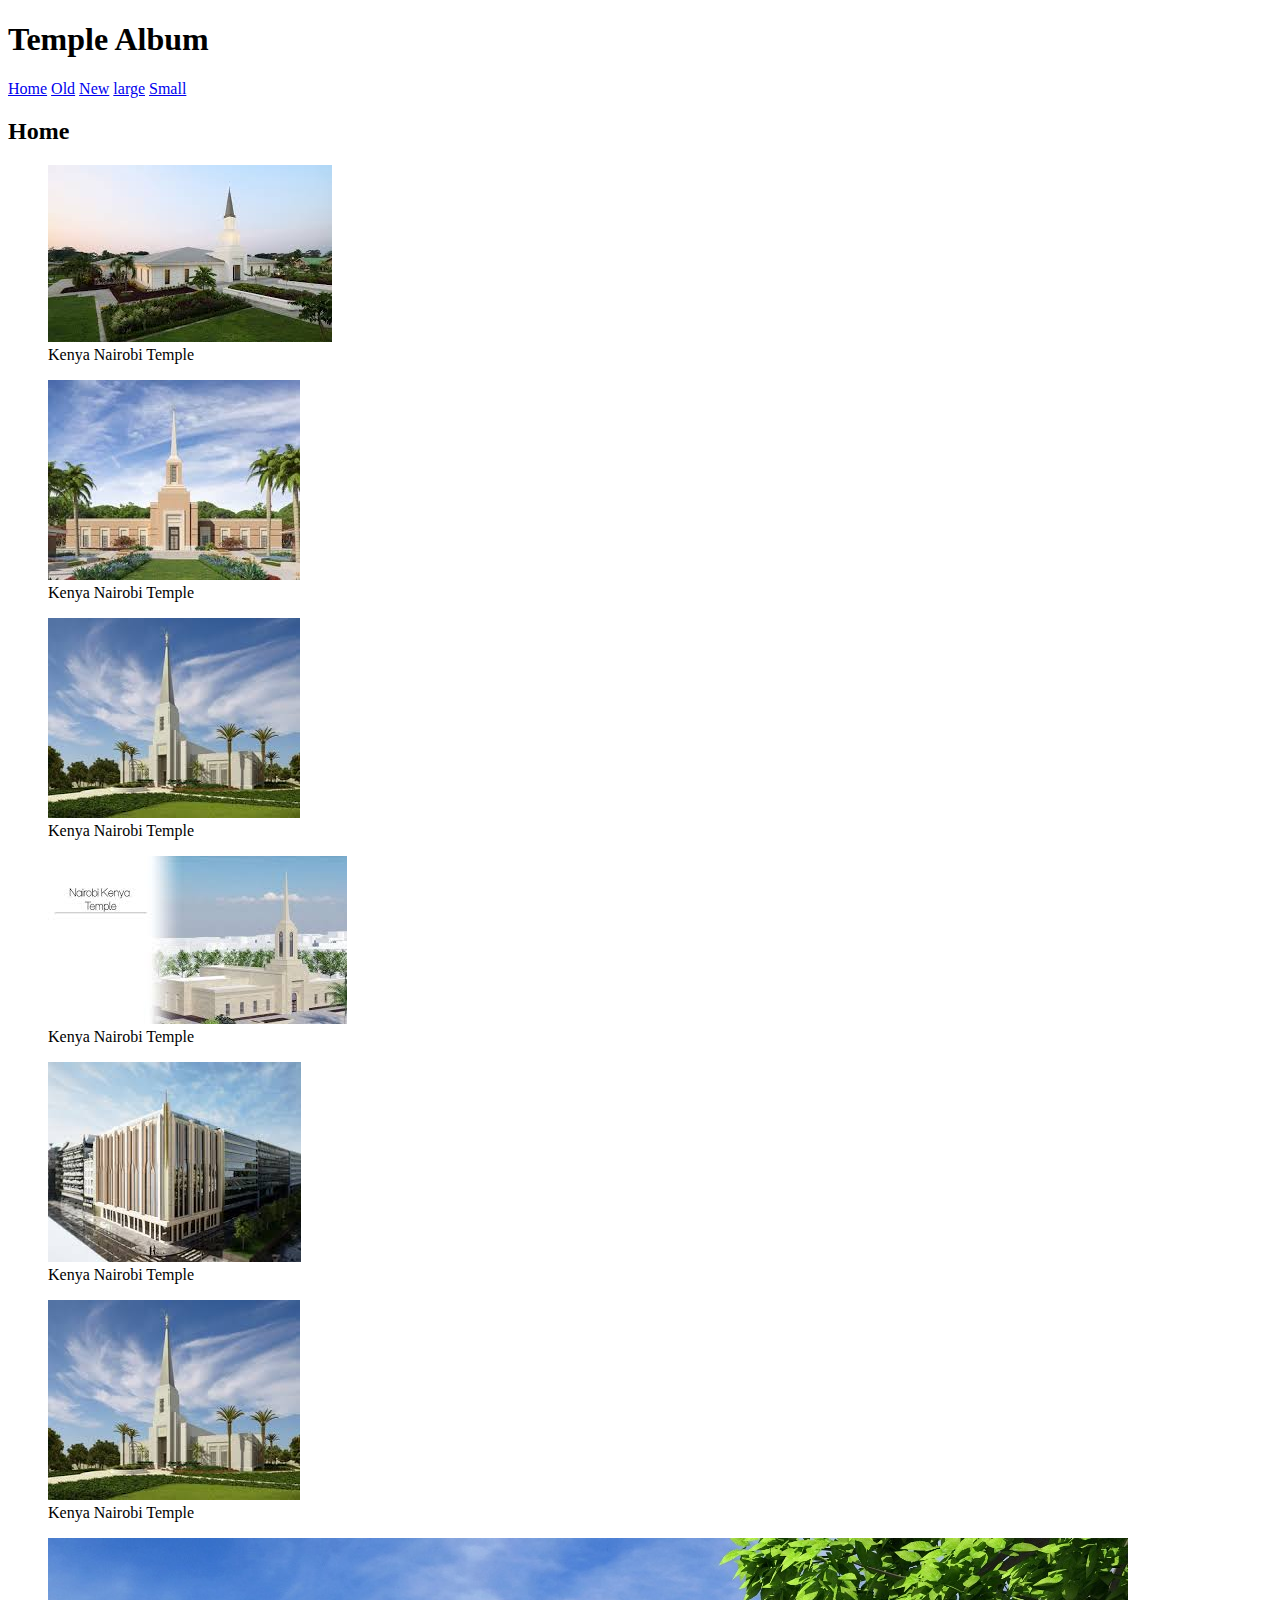
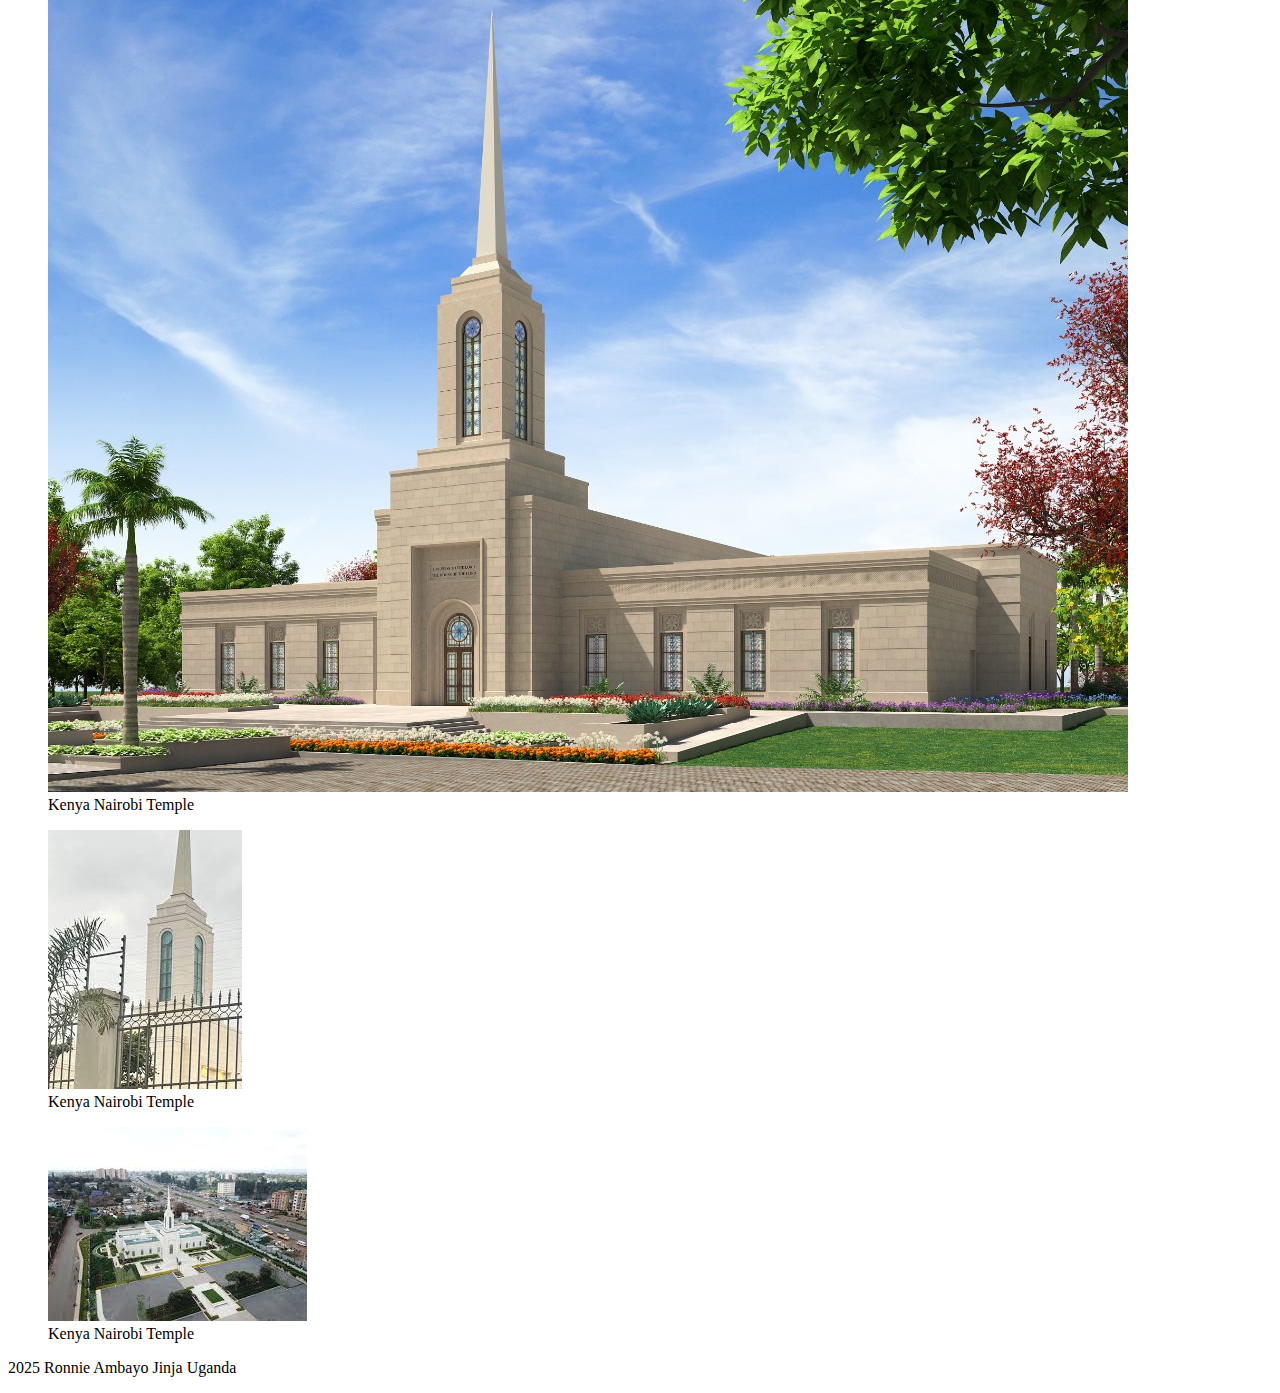
==== temple.html @ 2b429107 "changes" ====
<!DOCTYPE html>
<html lang="en">
<head>
    <meta charset="UTF-8">
    <meta name="viewport" content="width=device-width, initial-scale=1.0">
    <title>WDD 131- Dynamic Web Fundamentals - Ambayo Ronnie</title>
    <meta name="description" content=" ">
    <meta name="author" content="">
    <script src="scripts/temples.js" defer></script>
    <link rel="stylesheet" href="styles/temple.css">
    <link rel="stylesheet" href="styles/temples-large.css">
    <link rel="preconnect" href="https://fonts.googleapis.com">
    <link rel="preconnect" href="https://fonts.gstatic.com" crossorigin>
</head>
<body>
    <header>
        <nav>
        <h1>Temple Album</h1>
       
            <a href="#">Home</a>
            <a href="#">Old</a>
            <a href="#">New</a>
            <a href="#">large</a>
            <a href="#">Small</a>
        </nav>
    </header>

<main>
    <h2> Home</h2> 
</nav>
    <div class temple-gallery>
    <figure>
        <img src="images/temple1.jpg" alt="Temple image">
        <figcaption> Kenya Nairobi Temple </figcaption>
    </figure>
    <figure>
        <img src="images/temple 2.jpg" alt="Temple image">
        <figcaption> Kenya Nairobi Temple </figcaption>
    </figure>
    <figure>
        <img src="images/temple 3.jpg" alt="Temple image">
        <figcaption> Kenya Nairobi Temple </figcaption>
    </figure>
    <figure>
        <img src="images/temple 4.jpg" alt="Temple image">
        <figcaption> Kenya Nairobi Temple </figcaption>
    </figure>
    <figure>
        <img src="images/temple 5.jpg" alt="Temple image">
        <figcaption> Kenya Nairobi Temple </figcaption>
    </figure>
    <figure>
        <img src="images/temple 6.jpg" alt="Temple image">
        <figcaption> Kenya Nairobi Temple </figcaption>
    </figure>
    <figure>
        <img src="images/temple 7.jpg" alt="Temple image">
        <figcaption> Kenya Nairobi Temple </figcaption>
    </figure>
    <figure>
        <img src="images/temple 8.jpg" alt="Temple image">
        <figcaption> Kenya Nairobi Temple </figcaption>
    </figure>
    <figure>
        <img src="images/temple 9.jpg" alt="Temple image">
        <figcaption> Kenya Nairobi Temple </figcaption>
    </figure>
    </div>
</nav>
    
</main>
<footer>
    <span id="Ronnie-Ambayo-location">2025 Ronnie Ambayo Jinja Uganda</span>

    <p id="lastmodified"></p>
</footer>
<script src="./scripts/temple.js"></script>
</body>
</html>
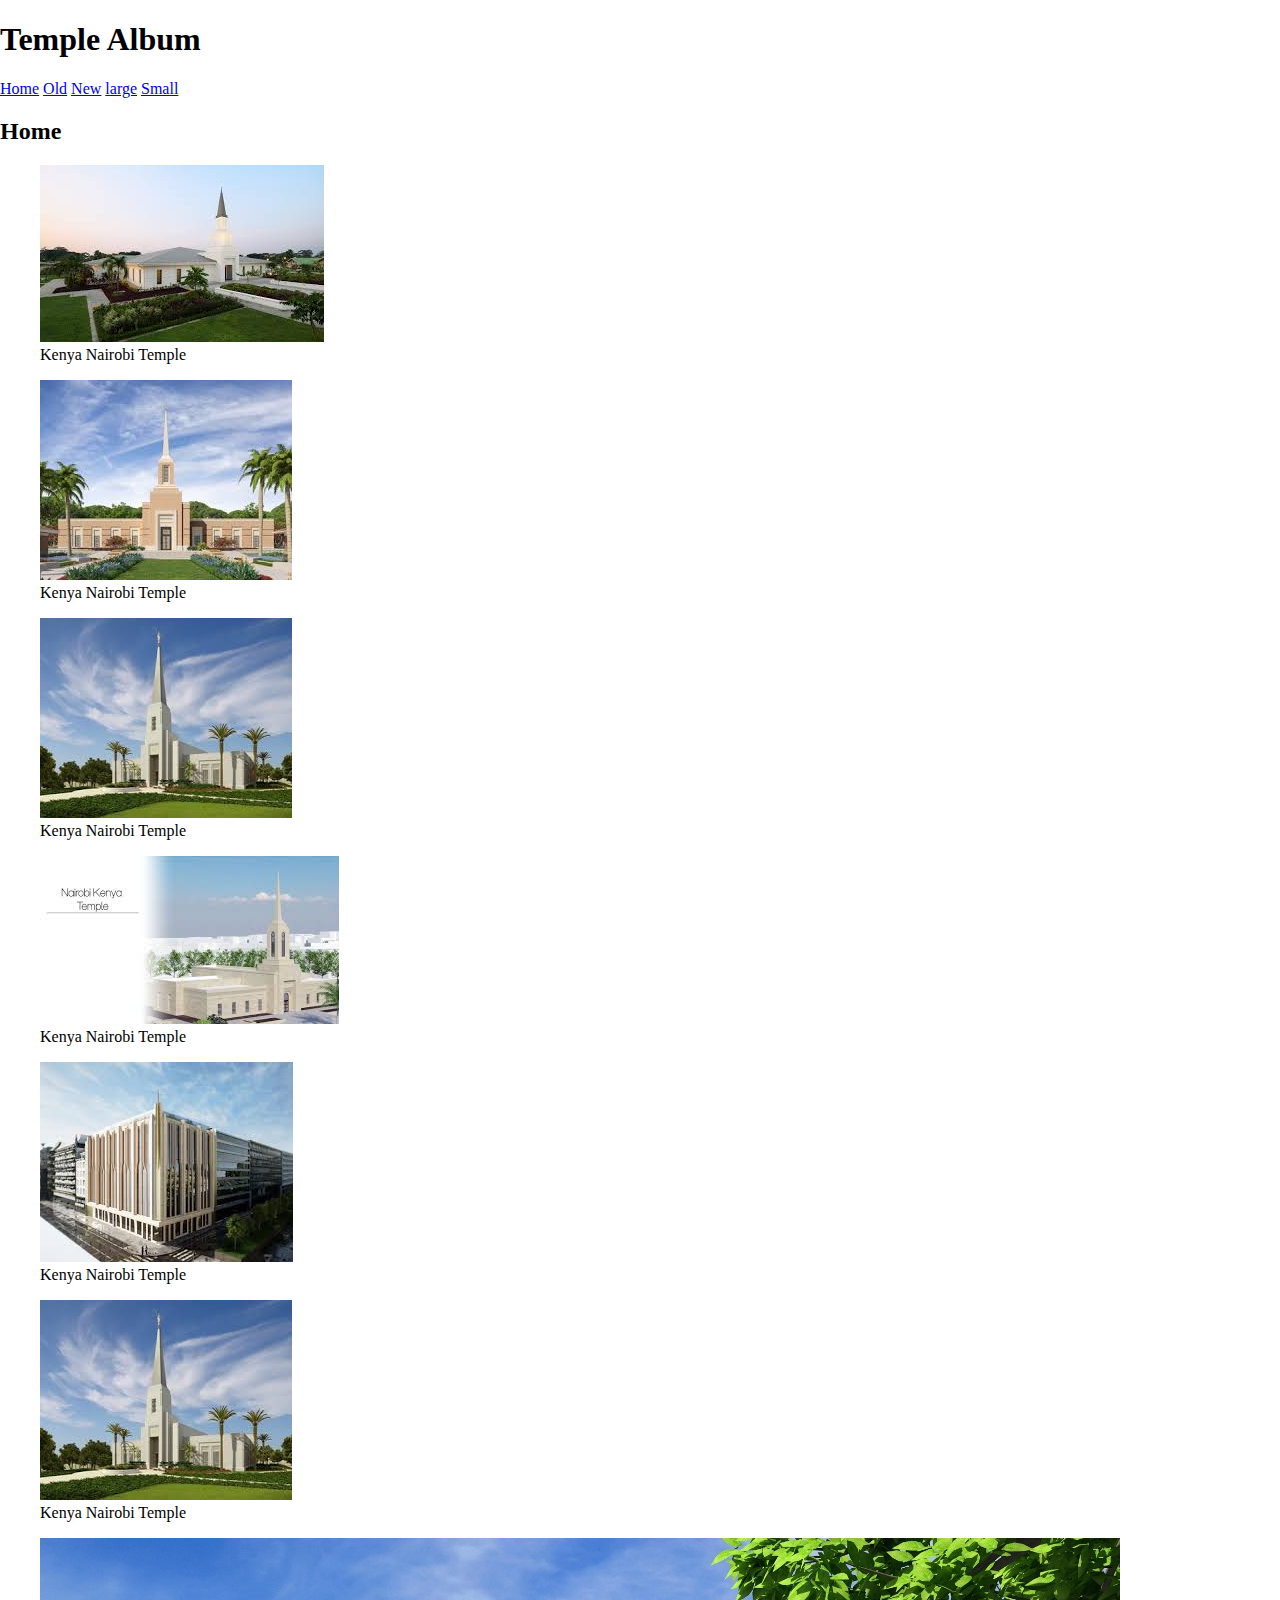
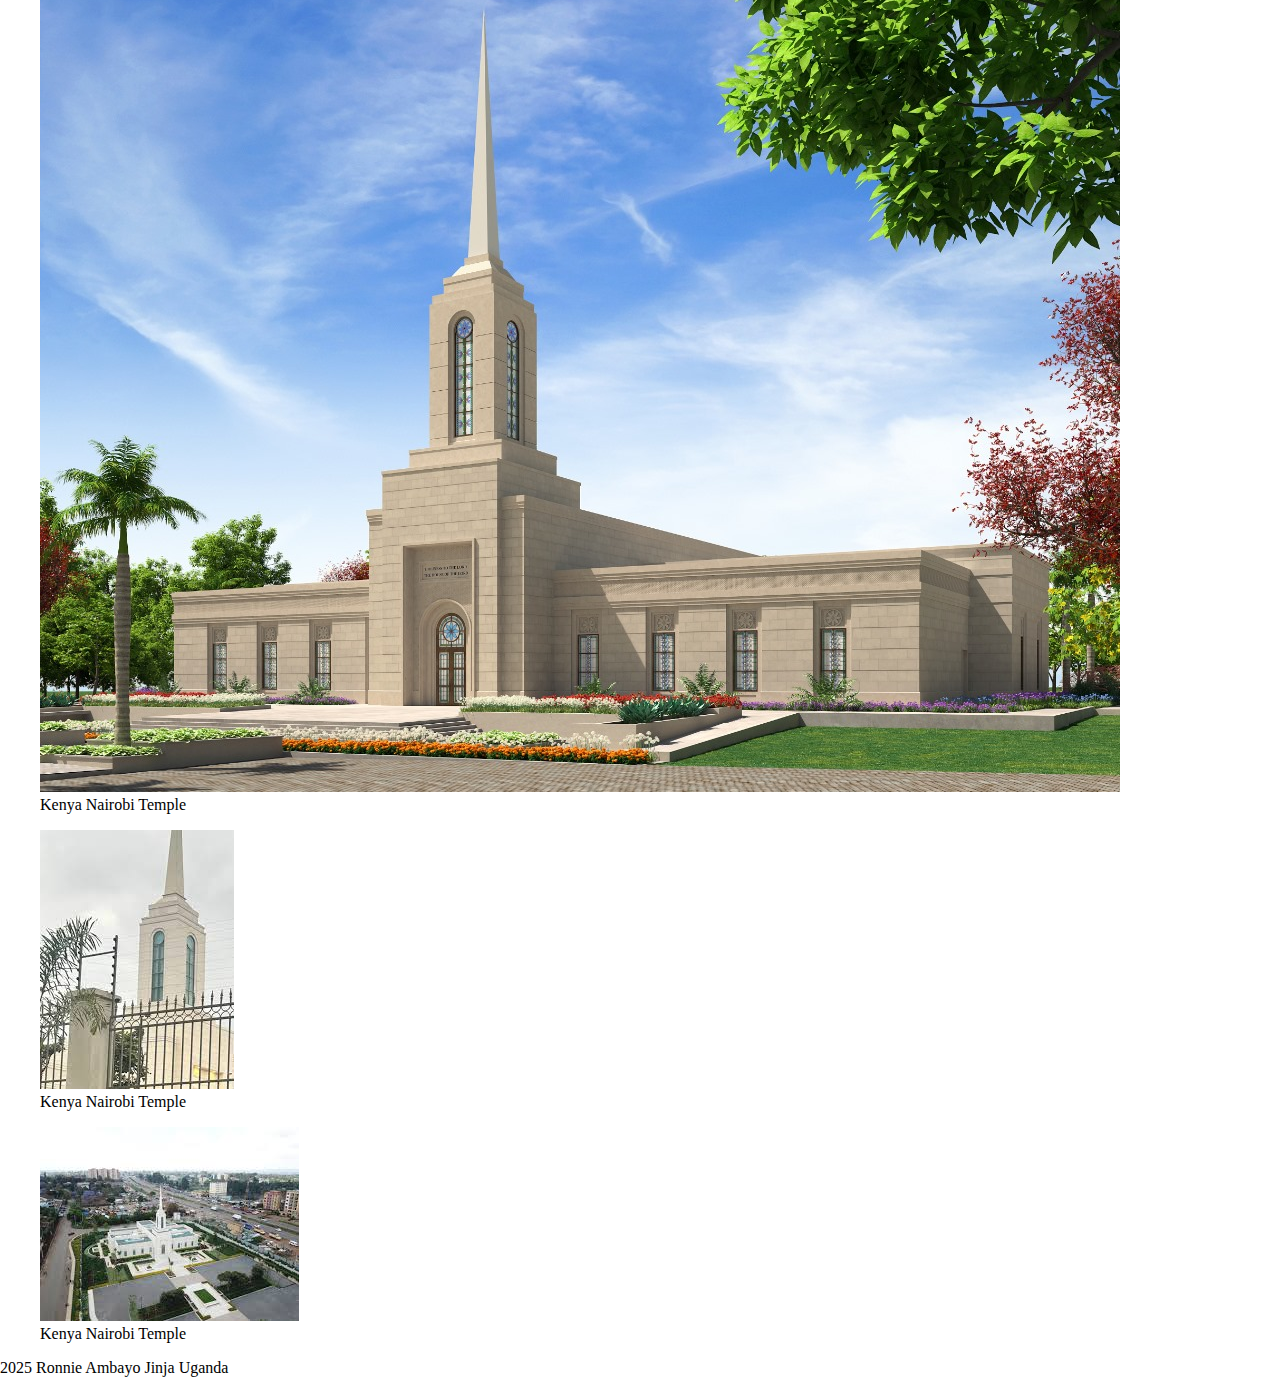
==== commit a0e61697: "changes" ====
--- a/temple.html
+++ b/temple.html
@@ -7,7 +7,7 @@
     <meta name="description" content=" ">
     <meta name="author" content="">
     <script src="scripts/temples.js" defer></script>
-    <link rel="stylesheet" href="styles/temple.css">
+    <link rel="stylesheet" href="styles/temples.css">
     <link rel="stylesheet" href="styles/temples-large.css">
     <link rel="preconnect" href="https://fonts.googleapis.com">
     <link rel="preconnect" href="https://fonts.gstatic.com" crossorigin>
@@ -16,7 +16,6 @@
     <header>
         <nav>
         <h1>Temple Album</h1>
-       
             <a href="#">Home</a>
             <a href="#">Old</a>
             <a href="#">New</a>
--- a/styles/temples.css
+++ b/styles/temples.css
@@ -0,0 +1,5 @@
+
+
+
+
+
--- a/styles/temples-large.css
+++ b/styles/temples-large.css
@@ -0,0 +1,15 @@
+body{
+    margin: 0%;
+}
+
+header{
+    display: flex;
+    flex-direction: column;
+    background-color: purple;
+    justify-content: center;
+}
+
+nav{
+    justify-content: center;
+    background-color: white;
+}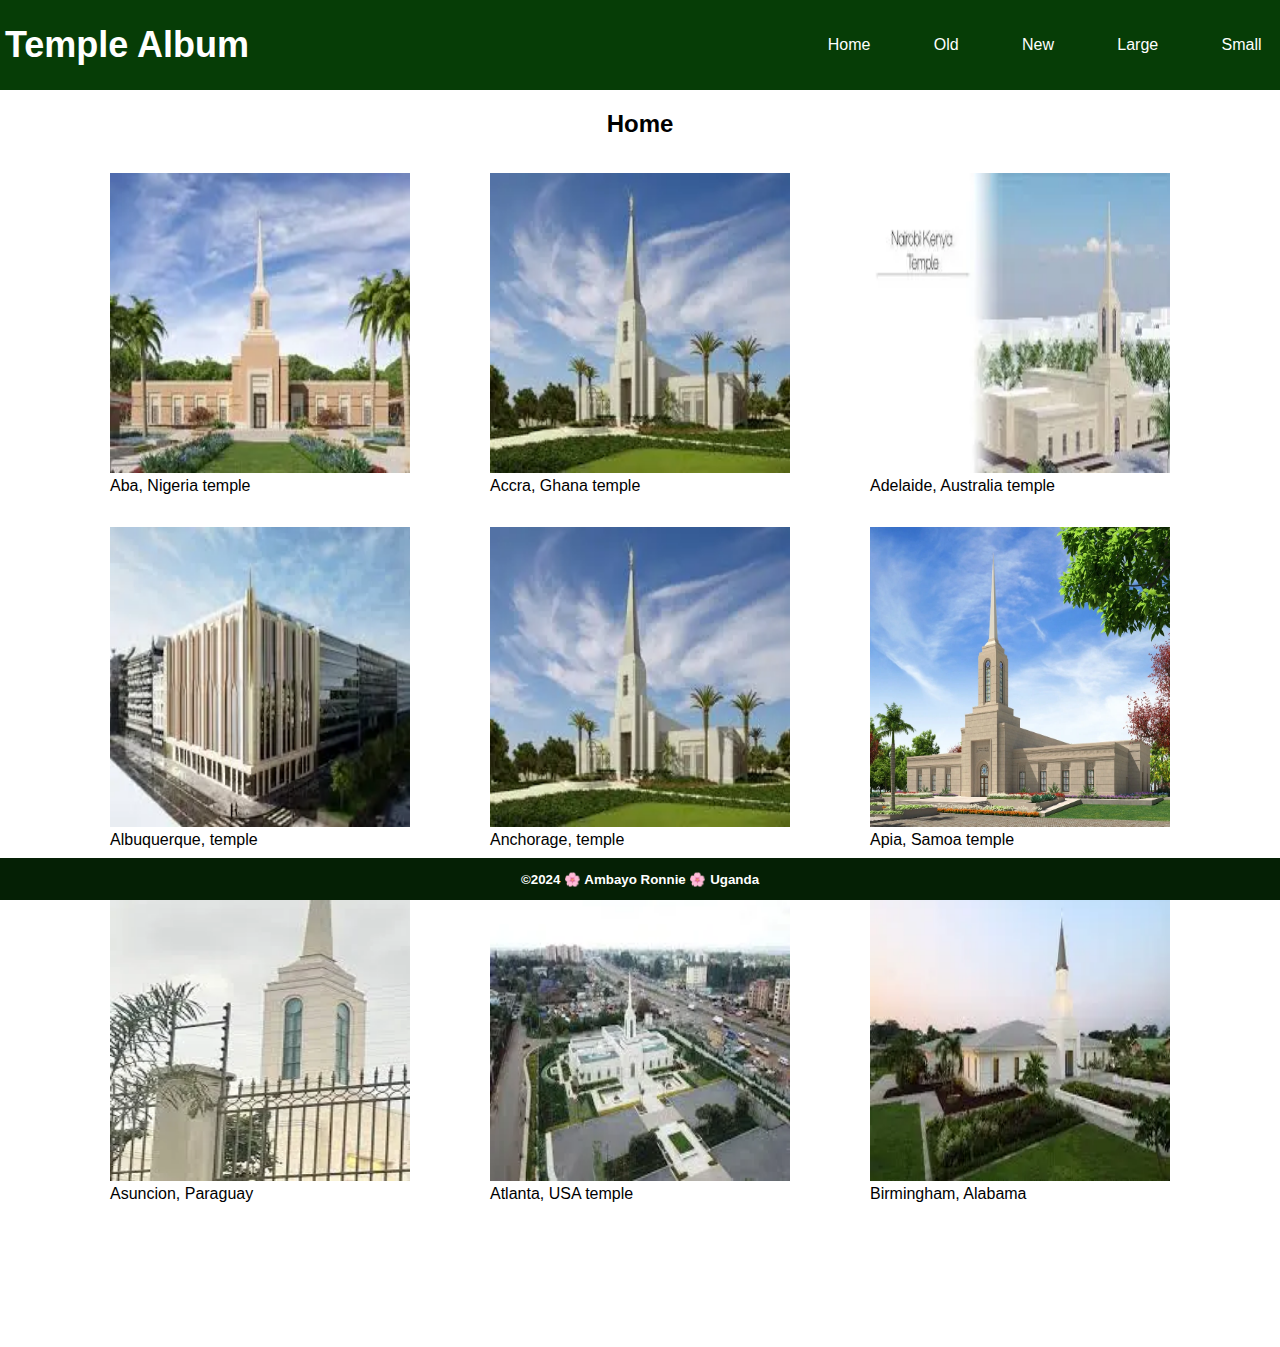
==== commit 252c8d26: "changes" ====
--- a/temple.html
+++ b/temple.html
@@ -7,72 +7,87 @@
     <meta name="description" content=" ">
     <meta name="author" content="">
     <script src="scripts/temples.js" defer></script>
+    <link rel="stylesheet" href="styles/temples-large.css">
     <link rel="stylesheet" href="styles/temples.css">
-    <link rel="stylesheet" href="styles/temples-large.css">
     <link rel="preconnect" href="https://fonts.googleapis.com">
     <link rel="preconnect" href="https://fonts.gstatic.com" crossorigin>
 </head>
 <body>
     <header>
-        <nav>
-        <h1>Temple Album</h1>
-            <a href="#">Home</a>
-            <a href="#">Old</a>
-            <a href="#">New</a>
-            <a href="#">large</a>
-            <a href="#">Small</a>
+        <div class="navbar">
+            <div class="logo">
+                <h1 class="logo"> Temple Album</h1> </div>
+
+            <nav class="nav-links">
+                <ul id="nav-links">
+                    <li><a href="#">Home</a></li>
+                    <li><a href="#">Old</a></li>
+                    <li><a href="#">New</a></li>
+                    <li><a href="#">Large</a></li>
+                    <li><a href="#">Small</a></li>
+                </ul>
         </nav>
+        <nav class="menu">
+            <ul >
+                <li><a href="#">Home</a></li>
+                <li><a href="#">Old</a></li>
+                <li><a href="#">New</a></li>
+                <li><a href="#">Large</a></li>
+                <li><a href="#">Small</a></li>
+            </ul>
+        </nav>      
+        <div class="hamburger" id="hamburger">
+            <div class="bar"></div>
+            <div class="bar"></div>
+            <div class="bar"></div>
+        </div>
+    </div>
     </header>
-
-<main>
-    <h2> Home</h2> 
-</nav>
-    <div class temple-gallery>
-    <figure>
-        <img src="images/temple1.jpg" alt="Temple image">
-        <figcaption> Kenya Nairobi Temple </figcaption>
-    </figure>
-    <figure>
-        <img src="images/temple 2.jpg" alt="Temple image">
-        <figcaption> Kenya Nairobi Temple </figcaption>
-    </figure>
-    <figure>
-        <img src="images/temple 3.jpg" alt="Temple image">
-        <figcaption> Kenya Nairobi Temple </figcaption>
-    </figure>
-    <figure>
-        <img src="images/temple 4.jpg" alt="Temple image">
-        <figcaption> Kenya Nairobi Temple </figcaption>
-    </figure>
-    <figure>
-        <img src="images/temple 5.jpg" alt="Temple image">
-        <figcaption> Kenya Nairobi Temple </figcaption>
-    </figure>
-    <figure>
-        <img src="images/temple 6.jpg" alt="Temple image">
-        <figcaption> Kenya Nairobi Temple </figcaption>
-    </figure>
-    <figure>
-        <img src="images/temple 7.jpg" alt="Temple image">
-        <figcaption> Kenya Nairobi Temple </figcaption>
-    </figure>
-    <figure>
-        <img src="images/temple 8.jpg" alt="Temple image">
-        <figcaption> Kenya Nairobi Temple </figcaption>
-    </figure>
-    <figure>
-        <img src="images/temple 9.jpg" alt="Temple image">
-        <figcaption> Kenya Nairobi Temple </figcaption>
-    </figure>
-    </div>
-</nav>
-    
-</main>
+    <main id="main-content">
+        <h2>Home</h2>
+        <div>
+            <figure>
+                <img src="images/temple 2.webp" alt="temple">
+                <figcaption>Aba, Nigeria temple</figcaption>
+            </figure>
+            <figure>
+                <img src="images/temple 3.webp" alt="temple">
+                <figcaption>Accra, Ghana temple</figcaption>
+            </figure>
+            <figure>
+                <img src="images/temple 4.webp" alt="temple">
+                <figcaption>Adelaide, Australia temple</figcaption>
+            </figure>
+            <figure>
+                <img src="images/temple 5.webp" alt="temple">
+                <figcaption>Albuquerque, temple</figcaption>
+            </figure>
+            <figure>
+                <img src="images/temple 6.webp" 
+                alt="temple">
+                <figcaption>Anchorage, temple</figcaption>
+            </figure>
+            <figure>
+                <img src="images/temple 7.webp" alt="temple">
+                <figcaption>Apia, Samoa temple</figcaption>
+            </figure>
+            <figure>
+                <img src="images/temple 8.webp" alt="temple">
+                <figcaption>Asuncion, Paraguay</figcaption>
+            </figure>
+            <figure>
+                <img src="images/temple 9.webp" alt="temple">
+                <figcaption>Atlanta, USA temple</figcaption>
+            </figure>
+            <figure>
+                <img src="images/temple1.webp" alt="temple">
+                <figcaption>Birmingham, Alabama</figcaption>
+            </figure>
+        </div>
+    </main>
 <footer>
-    <span id="Ronnie-Ambayo-location">2025 Ronnie Ambayo Jinja Uganda</span>
-
+    <p>&copy;2024 🌸 Ambayo Ronnie 🌸 Uganda</p>
     <p id="lastmodified"></p>
 </footer>
-<script src="./scripts/temple.js"></script>
 </body>
 </html>--- a/styles/temples-large.css
+++ b/styles/temples-large.css
@@ -1,15 +1,150 @@
-body{
-    margin: 0%;
+:root {
+   
+  --accent-color: #09077a;    /* Accent color */
+  --bg-color:rgb(2, 5, 2);;        /* Background color */
+  --text-color: white;      /* Text color */
+  --hover-color:rgb(4, 116, 97);
+     
+
 }
 
-header{
-    display: flex;
-    flex-direction: column;
-    background-color: purple;
-    justify-content: center;
+
+body {
+  font-family: Arial, sans-serif;
+  margin: 0;
+  padding: 0;
+  box-sizing: border-box;
 }
 
-nav{
-    justify-content: center;
-    background-color: white;
+header {
+  background-color: rgb(6, 61, 6);
+  color:var(--text-color);
+  position: fixed;
+  top:0%;
+  width: 100%;
+  
+  
+}
+
+.navbar {
+  display: flex;
+  justify-content: space-between;
+  align-items: center;
+  padding: 0;
+  padding-left: 5px;
+  padding-right: 5px;
+}
+
+.logo {
+  font-size: 1.5em;
+}
+
+nav {
+  flex-grow: 1;
+  text-align: right;
+  
+}
+
+.menu {
+  list-style-type: none;
+  margin: 0;
+  padding: 0;
+  
+}
+
+.menu li {
+  display: inline;
+  margin-left: 2em;
+}
+
+.menu li a {
+  color: var(--text-color);
+  text-decoration: none;
+  padding: 2%;
+}
+
+.menu li a:hover{
+  background-color: rgb(4, 116, 97);
+  
+}
+
+.hamburger {
+  display: none;
+  cursor: pointer;
+  flex-direction: column;
+}
+
+.hamburger .bar {
+  width: 25px;
+  height: 3px;
+  background-color: var(--text-color);
+  margin: 4px 0;
+}
+
+menu {
+  padding: 2em;
+  text-align: center;
+  transition: margin-top 0.3s ease;
+}
+
+.gallery {
+  display: flex;
+  flex-wrap: wrap;
+  justify-content: center;
+}
+
+.gallery-item {
+  margin: 10px;
+}
+
+.gallery-item img {
+  max-width: 100%;
+  height: auto;
+}
+
+footer {
+  background-color:rgb(5, 32, 5);
+  color: var(--text-color);
+  text-align: center;
+  padding: 0;
+  bottom: 0%;
+  position: fixed;
+  width: 100%;
+  font-size: smaller;
+  font-weight: bold
+ 
+}
+
+#nav-links{
+  display: none;
+}
+
+main{
+  padding-top: 7%;
+  display: grid;
+  grid-template-columns: 1fr;
+  grid-template-rows: 0.1fr auto;
+  width: 100%;
+  padding-bottom: 10%;
+  
+}
+main h2{
+  display:flex;
+  align-items: center;
+  justify-content: center;
+ 
+}
+
+main div{
+  display: flex;
+  flex-wrap: wrap;
+  align-items: center;
+  justify-content: center;
+
+}
+
+main div figure img {
+    width:300px;
+    height: 300px;
+    gap:10px;
 }--- a/styles/temples.css
+++ b/styles/temples.css
@@ -1,5 +1,94 @@
+:root {
+   
+  --accent-color: #09077a;    /* Accent color */
+  --bg-color:rgb(29, 109, 40);;        /* Background color */
+  --text-color: white;      /* Text color */
+     --hover-color:#133f08;
+}
 
 
+@media (max-width: 768px) {
+  nav {
+      display: flex;
+  }
+  .hamburger {
+      display: flex;
+  }
+  .menu{
+      display: none;
+  }
+  main div figure img {
+      width:380px;
+      height: 320px;
+      gap: 10px;
+  }
+  main{
+      padding-top: 15%;
+  }
+  
+
+#nav-links.show {
+  
+  display: flex;
+  flex-direction: column;
+  align-items: center;
+  background-color: rgb(6, 61, 6);
+  position: absolute;
+  top: 7%;
+  width: 100%;
+  right: 0%;
+  transition: all 0.3s ease;
+
+}
+
+#nav-links li a {
+  text-decoration: none;
+  font-size: 100%;
+  list-style-type: none;
+  
+  padding: 10%;
+  color: var(--text-color);
+  
+
+}
+
+#nav-links li a:hover{
+  background-color: rgb(4, 116, 97);
 
 
+}
+#nav-links li {
+  list-style-type: none;
+  align-items: center;
+  justify-content: center;
+  margin-bottom: 4%;
+  
+  
+}
 
+}
+.hamburger.open .bar:nth-child(2) {
+  opacity: 0;
+}
+
+.hamburger.open .bar:nth-child(1) {
+  transform: translateY(7px) rotate(45deg);
+}
+
+.hamburger.open .bar:nth-child(3) {
+  transform: translateY(-15px) rotate(-45deg);
+}
+    
+    
+    
+    
+    
+    
+    
+    
+    
+    
+    
+    
+    
+    
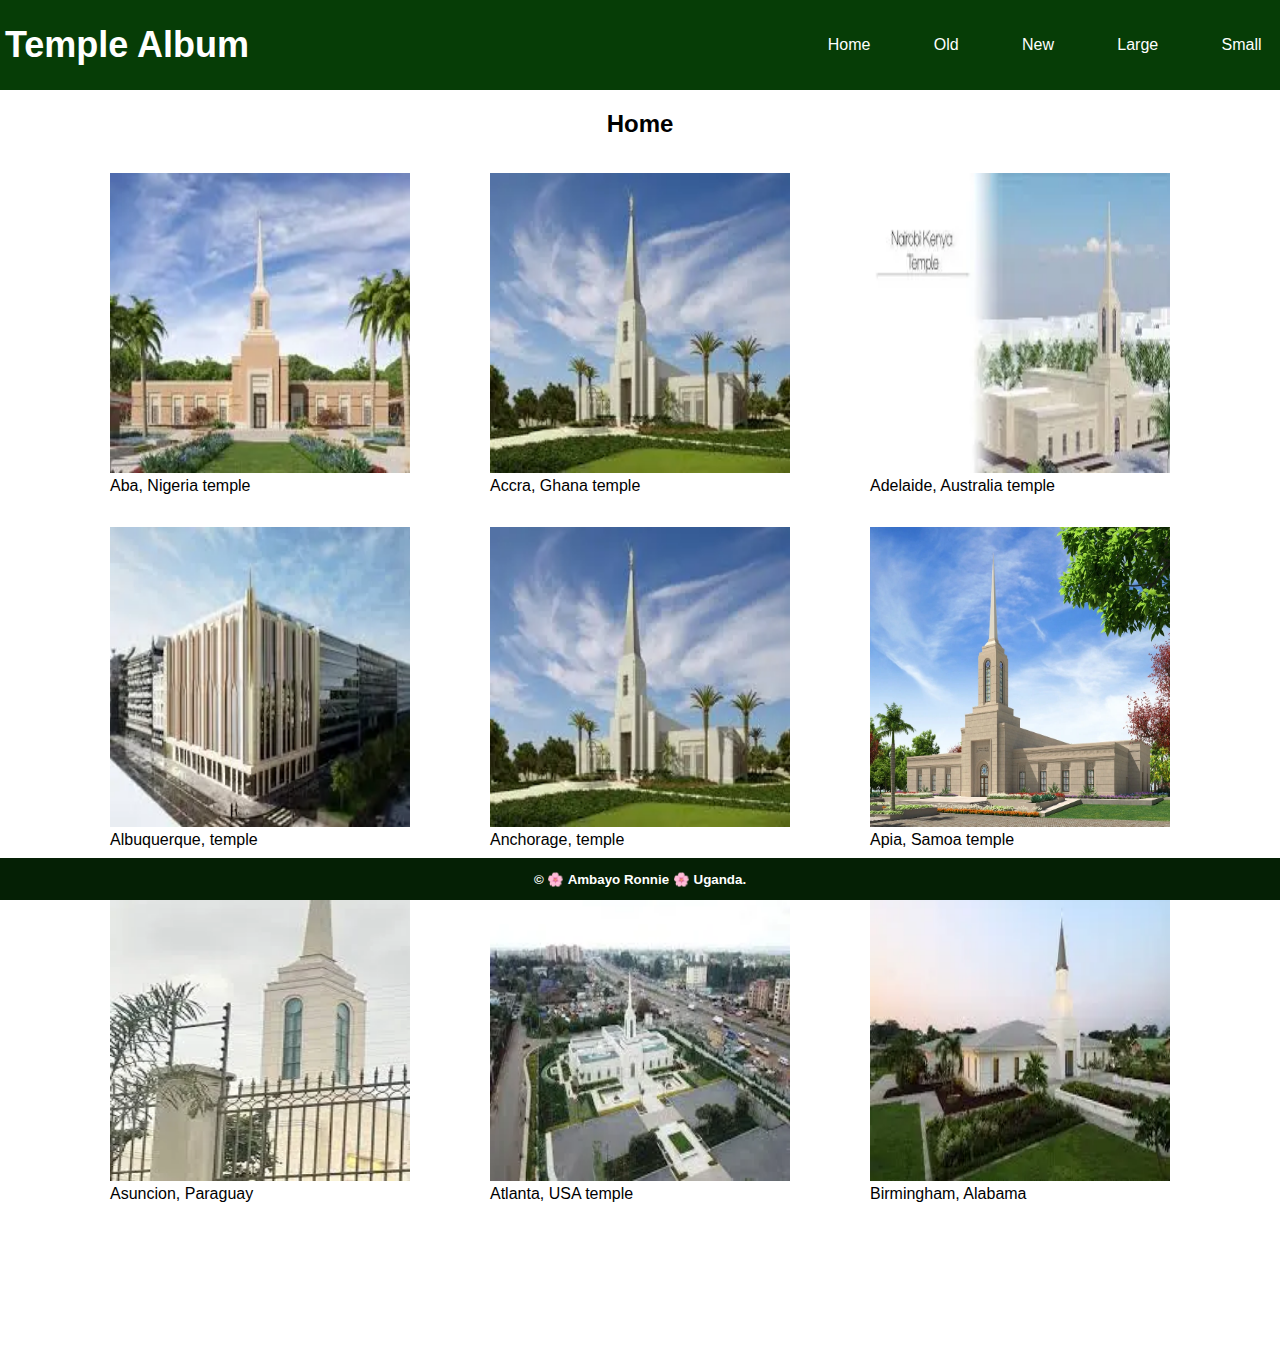
==== commit 317e3f88: "change" ====
--- a/temple.html
+++ b/temple.html
@@ -86,7 +86,7 @@
         </div>
     </main>
 <footer>
-    <p>&copy;2024 🌸 Ambayo Ronnie 🌸 Uganda</p>
+    <p>&copy; <span id="currentyear"></span> 🌸 Ambayo Ronnie 🌸 Uganda.</p>
     <p id="lastmodified"></p>
 </footer>
 </body>
